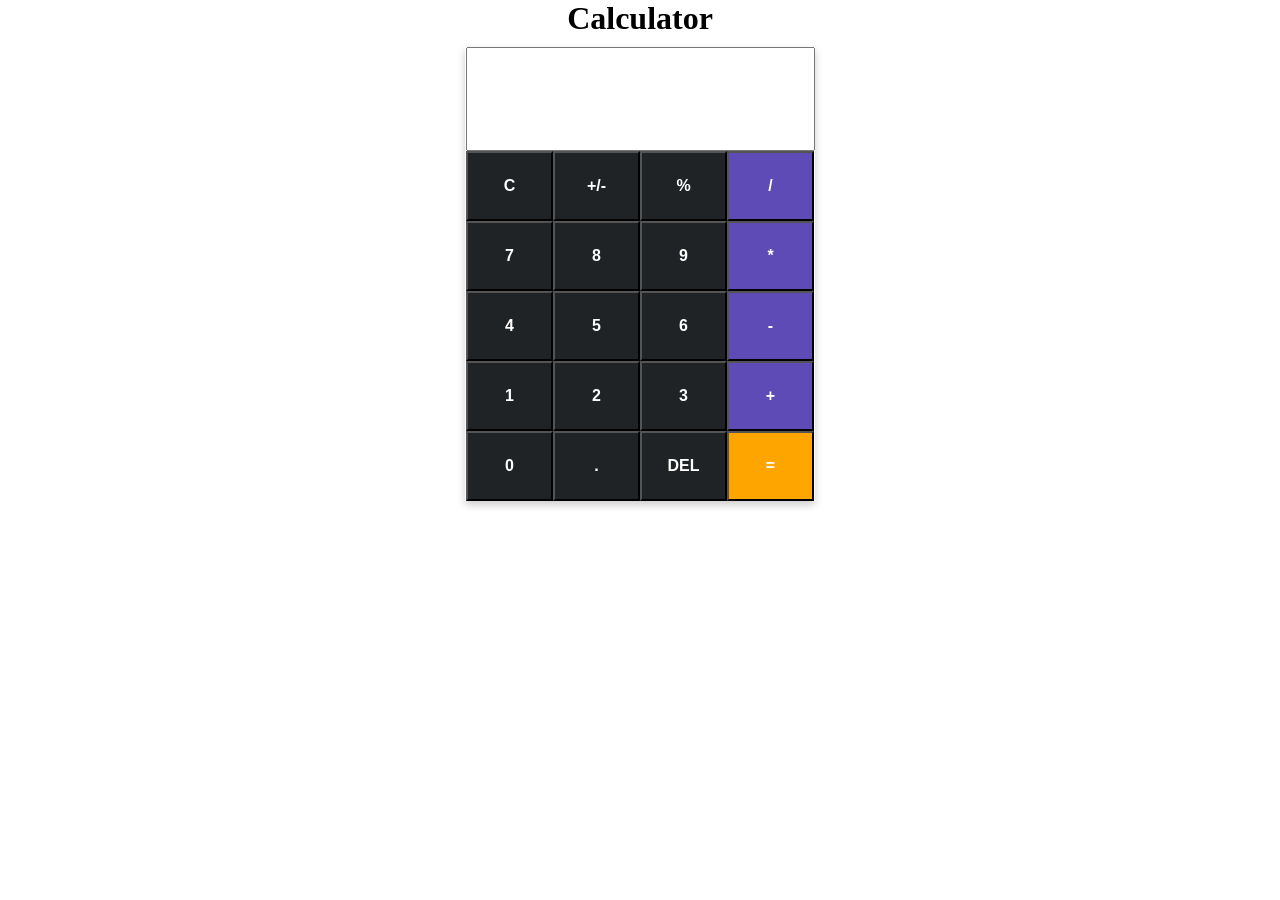
==== Calculator.html @ 28b0c3ad "This is Calculator Project" ====
<!DOCTYPE html>
<html lang="en">
  <head>
    <meta charset="UTF-8" />
    <meta name="viewport" content="width=device-width, initial-scale=1.0" />
    <title>Calculator</title>
    <link rel="stylesheet" href="./style.css" />
  </head>
  <body>
    <h1>Calculator</h1>
    <div class="card">
      <div class="calc-head">
        <input type="text" id="result" maxlength="11" />
      </div>
      <div class="calc-body">
        <div>
          <input type="button" class="btn" value="C" />
          <input type="button" class="btn" value="+/-" />
          <input type="button" class="btn" value="%" />
          <input type="button" class="btn btn-style" value="/" />
        </div>

        <div>
          <input type="button" class="btn" value="7" />
          <input type="button" class="btn" value="8" />
          <input type="button" class="btn" value="9" />
          <input type="button" class="btn btn-style" value="*" />
        </div>

        <div>
          <input type="button" class="btn" value="4" />
          <input type="button" class="btn" value="5" />
          <input type="button" class="btn" value="6" />
          <input type="button" class="btn btn-style" value="-" />
        </div>

        <div>
          <input type="button" class="btn" value="1" />
          <input type="button" class="btn" value="2" />
          <input type="button" class="btn" value="3" />
          <input type="button" class="btn btn-style" value="+" />
        </div>

        <div>
          <input type="button" class="btn" value="0" />
          <input type="button" class="btn" value="." />
          <input type="button" class="btn" value="DEL" />
          <input
            type="button"
            class="btn"
            style="background-color: Orange"
            value="="
          />
        </div>
      </div>
    </div>
  </body>
</html>
---- style.css ----
*{
    margin: 0;
    padding: 0;
}

h1{
    text-align: center;
}

.card{
margin: auto;
max-width: 350px;
text-align: center;
margin-top: 10px;
box-shadow: 0 4px 8px 0 rgba(0,0,0,0.2);
transition: 0.3s;
font-size: 0;
}

.card:hover{
    box-shadow: 0 16px 32px 0 rgba(0,0,0,0.2);
}

.calc-head #result{
    width: 335px;
    height: 100px ;
    font-size: 32px;
    font-weight: bold;
    text-align: right;
    padding: 0 5px;
    letter-spacing: 2px;
}

.btn{
    width: 87px;
    height: 70px;
    font-weight: bold;
    font-size: 16px;
    background-color: #1f2326;
    color: white;
}

.btn-style{
     background-color: #5F4BB6;
}

.btn:hover{
    background-color: pink;
}
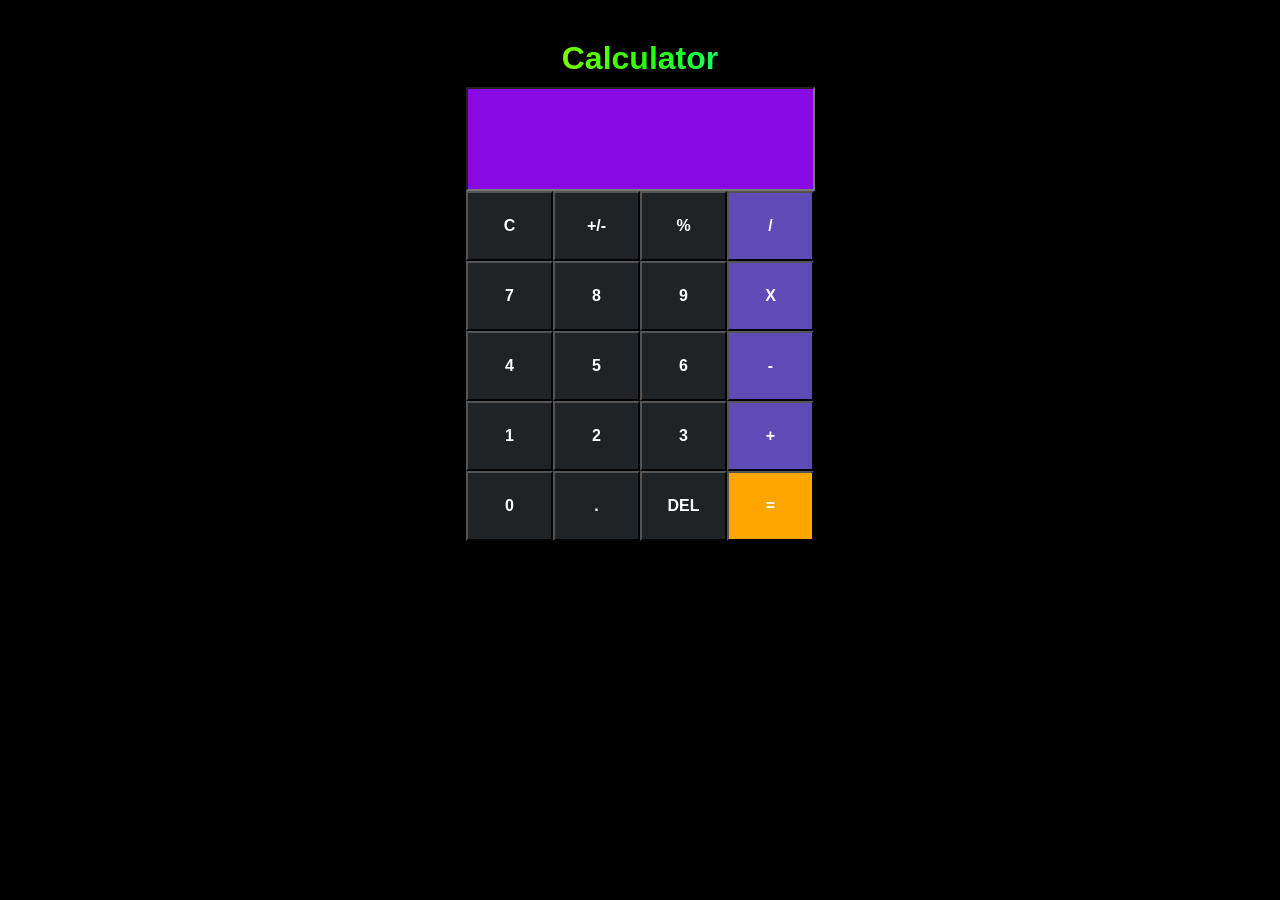
==== commit b6ecadf4: "Adding javascript for the calculator" ====
--- a/Calculator.html
+++ b/Calculator.html
@@ -14,45 +14,141 @@
       </div>
       <div class="calc-body">
         <div>
-          <input type="button" class="btn" value="C" />
-          <input type="button" class="btn" value="+/-" />
-          <input type="button" class="btn" value="%" />
-          <input type="button" class="btn btn-style" value="/" />
+          <input
+            type="button"
+            class="btn"
+            value="C"
+            onclick="result.value = '' "
+          />
+          <input
+            type="button"
+            class="btn"
+            value="+/-"
+            onclick="result.value += '+/-' "
+          />
+          <input
+            type="button"
+            class="btn"
+            value="%"
+            onclick="result.value += '%' "
+          />
+          <input
+            type="button"
+            class="btn btn-style"
+            value="/"
+            onclick="result.value += '/' "
+          />
         </div>
 
         <div>
-          <input type="button" class="btn" value="7" />
-          <input type="button" class="btn" value="8" />
-          <input type="button" class="btn" value="9" />
-          <input type="button" class="btn btn-style" value="*" />
+          <input
+            type="button"
+            class="btn"
+            value="7"
+            onclick="result.value += '7' "
+          />
+          <input
+            type="button"
+            class="btn"
+            value="8"
+            onclick="result.value += '8' "
+          />
+          <input
+            type="button"
+            class="btn"
+            value="9"
+            onclick="result.value += '9' "
+          />
+          <input
+            type="button"
+            class="btn btn-style"
+            value="X"
+            onclick="result.value += '*' "
+          />
         </div>
 
         <div>
-          <input type="button" class="btn" value="4" />
-          <input type="button" class="btn" value="5" />
-          <input type="button" class="btn" value="6" />
-          <input type="button" class="btn btn-style" value="-" />
+          <input
+            type="button"
+            class="btn"
+            value="4"
+            onclick="result.value += '4' "
+          />
+          <input
+            type="button"
+            class="btn"
+            value="5"
+            onclick="result.value += '5' "
+          />
+          <input
+            type="button"
+            class="btn"
+            value="6"
+            onclick="result.value += '6' "
+          />
+          <input
+            type="button"
+            class="btn btn-style"
+            value="-"
+            onclick="result.value += '-' "
+          />
         </div>
 
         <div>
-          <input type="button" class="btn" value="1" />
-          <input type="button" class="btn" value="2" />
-          <input type="button" class="btn" value="3" />
-          <input type="button" class="btn btn-style" value="+" />
+          <input
+            type="button"
+            class="btn"
+            value="1"
+            onclick="result.value += '1' "
+          />
+          <input
+            type="button"
+            class="btn"
+            value="2"
+            onclick="result.value += '2' "
+          />
+          <input
+            type="button"
+            class="btn"
+            value="3"
+            onclick="result.value += '3' "
+          />
+          <input
+            type="button"
+            class="btn btn-style"
+            value="+"
+            onclick="result.value += '+' "
+          />
         </div>
 
         <div>
-          <input type="button" class="btn" value="0" />
-          <input type="button" class="btn" value="." />
-          <input type="button" class="btn" value="DEL" />
+          <input
+            type="button"
+            class="btn"
+            value="0"
+            onclick="result.value += '0' "
+          />
+          <input
+            type="button"
+            class="btn"
+            value="."
+            onclick="result.value += '.' "
+          />
+          <input type="button" class="btn" value="DEL" onclick="DEL()" />
           <input
             type="button"
             class="btn"
             style="background-color: Orange"
             value="="
+            onclick="result.value = eval(result.value)"
           />
         </div>
       </div>
     </div>
+    <script>
+      function DEL() {
+        result.value = result.value.slice(0, -1);
+      }
+    </script>
   </body>
 </html>
--- a/style.css
+++ b/style.css
@@ -1,49 +1,81 @@
-*{
-    margin: 0;
-    padding: 0;
+* {
+  margin: 0;
+  padding: 0;
+  font-family: Arial;
+  background-color: black;
 }
 
-h1{
-    text-align: center;
+h1 {
+  margin-top: 2.5rem;
+  text-align: center;
+  background: linear-gradient(
+    90deg,
+    red,
+    rgb(255, 85, 0),
+    yellow,
+    rgb(43, 255, 0),
+    rgb(0, 255, 255),
+    rgb(0, 4, 255),
+    rgb(128, 0, 255),
+    rgb(255, 0, 221),
+    rgb(255, 0, 144),
+    red
+  );
+  background-size: 150%;
+  -webkit-text-fill-color: transparent;
+  -webkit-background-clip: text;
+  position: relative;
+  animation: Anim 10s linear infinite;
+}
+@keyframes Anim {
+  0% {
+    background-position: 0%;
+  }
+  100% {
+    background-position: 200%;
+  }
+}
+#result {
+  background: rgb(136, 9, 227);
+  color: white;
+}
+.card {
+  margin: auto;
+  max-width: 350px;
+  text-align: center;
+  margin-top: 10px;
+  box-shadow: 0 4px 8px 0 rgba(0, 0, 0, 0.2);
+  transition: 0.3s;
+  font-size: 0;
 }
 
-.card{
-margin: auto;
-max-width: 350px;
-text-align: center;
-margin-top: 10px;
-box-shadow: 0 4px 8px 0 rgba(0,0,0,0.2);
-transition: 0.3s;
-font-size: 0;
+.card:hover {
+  box-shadow: 0 16px 32px 0 rgba(0, 0, 0, 0.2);
 }
 
-.card:hover{
-    box-shadow: 0 16px 32px 0 rgba(0,0,0,0.2);
+.calc-head #result {
+  width: 335px;
+  height: 100px;
+  font-size: 32px;
+  font-weight: bold;
+  text-align: right;
+  padding: 0 5px;
+  letter-spacing: 2px;
 }
 
-.calc-head #result{
-    width: 335px;
-    height: 100px ;
-    font-size: 32px;
-    font-weight: bold;
-    text-align: right;
-    padding: 0 5px;
-    letter-spacing: 2px;
+.btn {
+  width: 87px;
+  height: 70px;
+  font-weight: bold;
+  font-size: 16px;
+  background-color: #1f2326;
+  color: white;
 }
 
-.btn{
-    width: 87px;
-    height: 70px;
-    font-weight: bold;
-    font-size: 16px;
-    background-color: #1f2326;
-    color: white;
+.btn-style {
+  background-color: #5f4bb6;
 }
 
-.btn-style{
-     background-color: #5F4BB6;
+.btn:hover {
+  background-color: pink;
 }
-
-.btn:hover{
-    background-color: pink;
-}
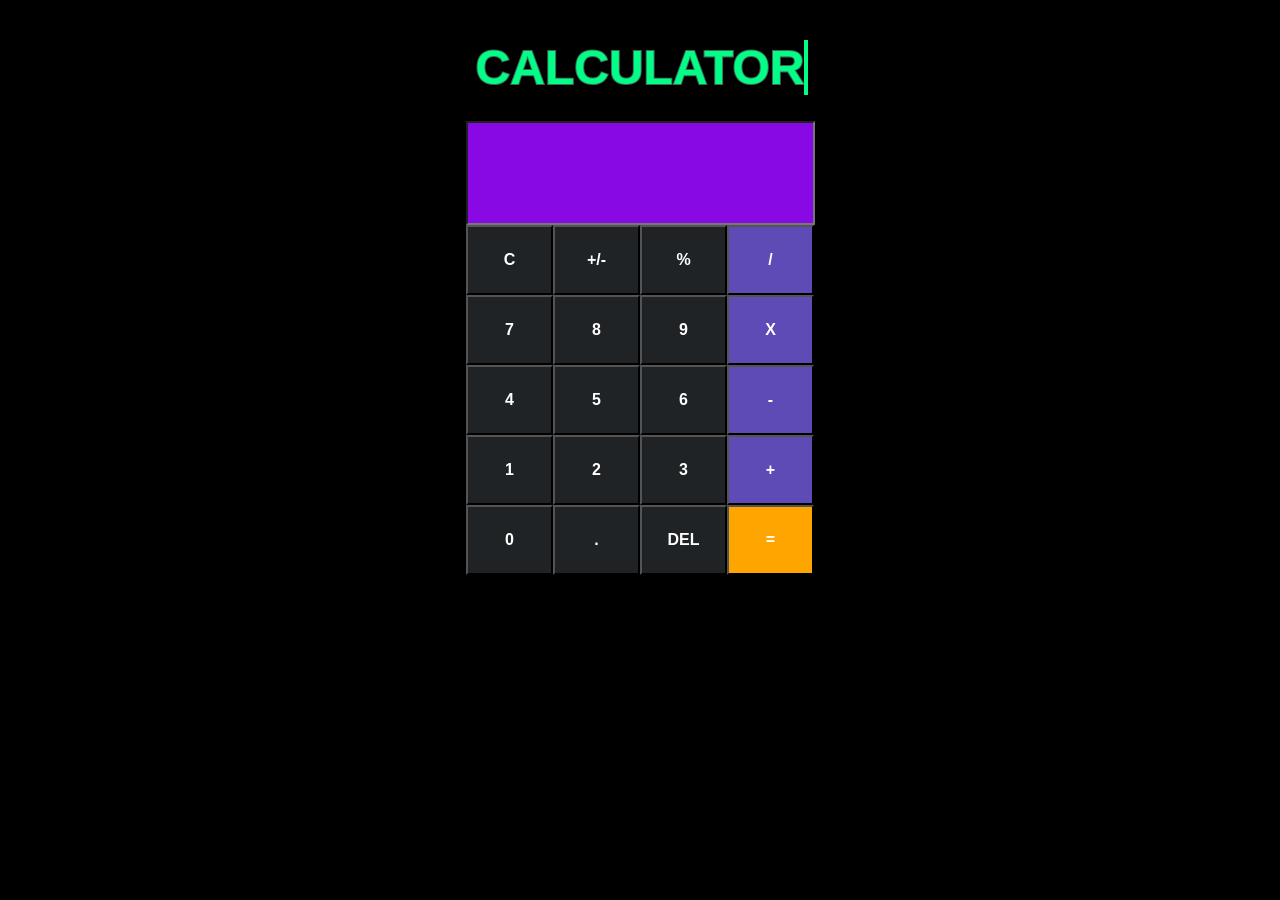
==== commit db42cf36: "update Calculator text style" ====
--- a/Calculator.html
+++ b/Calculator.html
@@ -7,7 +7,9 @@
     <link rel="stylesheet" href="./style.css" />
   </head>
   <body>
-    <h1>Calculator</h1>
+    <div class="h1">
+      <h1 data-text="Calculator">Calculator</h1>
+    </div>
     <div class="card">
       <div class="calc-head">
         <input type="text" id="result" maxlength="11" />
--- a/style.css
+++ b/style.css
@@ -5,7 +5,7 @@
   background-color: black;
 }
 
-h1 {
+/* h1 {
   margin-top: 2.5rem;
   text-align: center;
   background: linear-gradient(
@@ -33,6 +33,45 @@
   }
   100% {
     background-position: 200%;
+  }
+} */
+/*  */
+.h1 {
+  text-align: center;
+}
+h1 {
+  margin-top: 2.5rem;
+  margin-bottom: 1rem;
+  padding: 0;
+  font-size: 3rem;
+  color: transparent;
+  text-align: center;
+  -webkit-text-stroke: 2px #416856;
+  text-transform: uppercase;
+  position: relative;
+  display: inline-block;
+}
+h1::before {
+  content: attr(data-text);
+  position: absolute;
+  -webkit-text-stroke: 0px #416856;
+  color: #01fe87;
+  overflow: hidden;
+  border-right: 4px solid #01fe87;
+  height: 100%;
+  top: 0;
+  left: 0;
+  animation: animate 10s linear infinite;
+}
+@keyframes animate {
+  0%,
+  10%,
+  100% {
+    width: 0;
+  }
+  70%,
+  90% {
+    width: 100%;
   }
 }
 #result {
